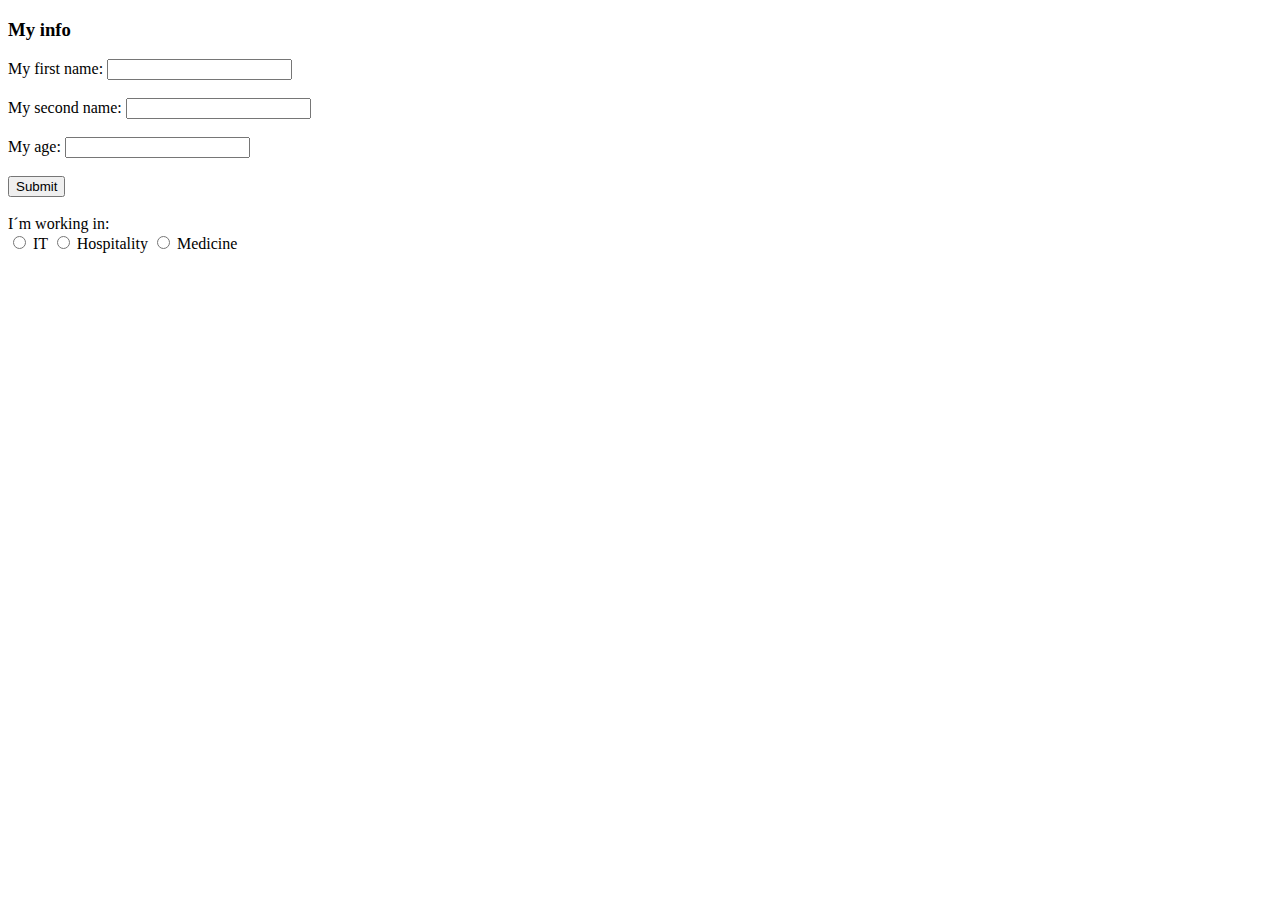
==== Basic/index.html @ a1ac2055 "changed the folder structure" ====
<!DOCTYPE html>
<html lang="en">

<head>
    <meta charset="UTF-8">
    <meta http-equiv="X-UA-Compatible" content="IE=edge">
    <meta name="viewport" content="width=device-width, initial-scale=1.0">
    <title>Document</title>
</head>

<body>
    <div id="result">
        <h3>My info</h3>
        <form name="sum">
            <label for="fname">My first name:</label>
            <input type="text" name="fname" value=" ">
            <br>
            <br>
            <label for="fname">My second name:</label>
            <input type="text" name="lname" value=" ">
            <br>
            <br>
            <label for="fname">My age:</label>
            <input type="text" name="bdate" value=" ">
            <br>
            <br>
            <input type="submit" value="Submit" onClick="return submitData()">
        </form>
        <br>
        <label for="profession">I´m working in:</label>
        <form name="profession">
            <input type="radio" name="IT" value=" " /> IT
            <input type="radio" name="Hospitality" value=" " /> Hospitality
            <input type="radio" name="Medicine" value=" " /> Medicine
        </form>
    </div>

    <div id="written"></div>

    <script src="script.js"></script>
</body>

</html>
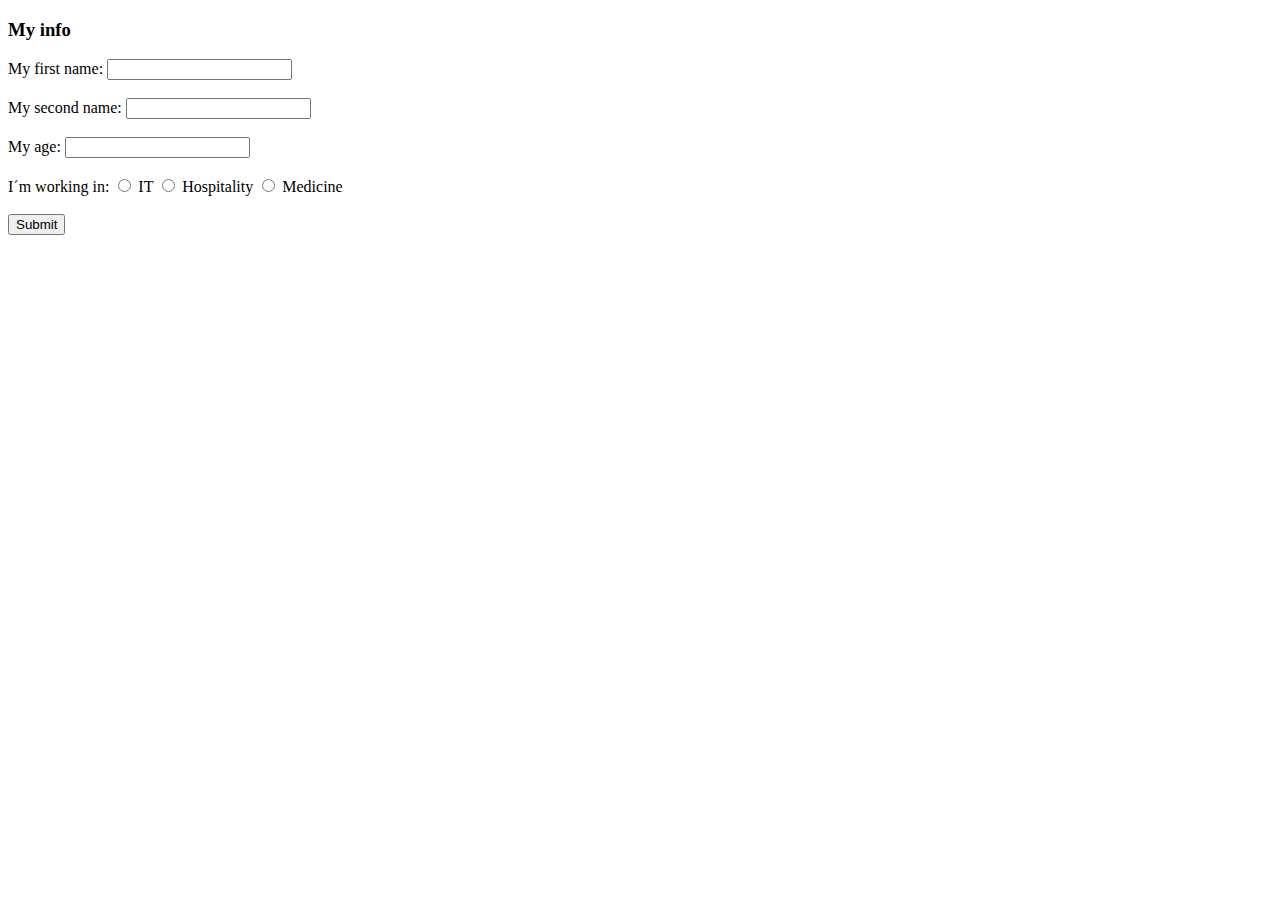
==== commit 2c0c2b1b: "ex.2 done" ====
--- a/Basic/index.html
+++ b/Basic/index.html
@@ -24,14 +24,13 @@
             <input type="text" name="bdate" value=" ">
             <br>
             <br>
-            <input type="submit" value="Submit" onClick="return submitData()">
-        </form>
-        <br>
-        <label for="profession">I´m working in:</label>
-        <form name="profession">
+            <label for="profession">I´m working in:</label>
             <input type="radio" name="IT" value=" " /> IT
             <input type="radio" name="Hospitality" value=" " /> Hospitality
             <input type="radio" name="Medicine" value=" " /> Medicine
+            <br>
+            <br>
+            <input type="submit" value="Submit" onClick="return submitData()">
         </form>
     </div>
 
